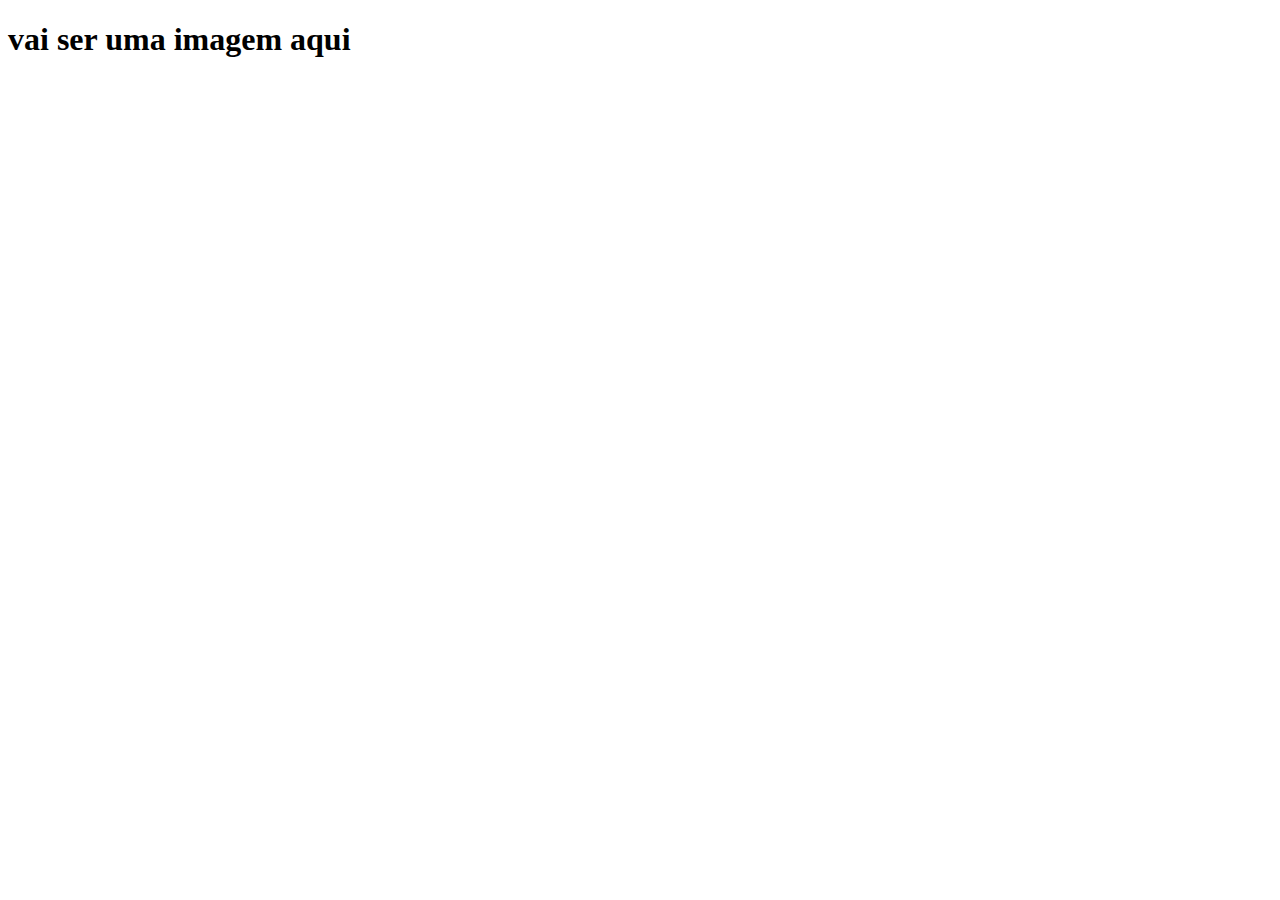
==== index.html @ 485888a6 "Add files via upload" ====
<!DOCTYPE html>
<html lang="en">
<head>
    <meta charset="UTF-8">
    <meta http-equiv="X-UA-Compatible" content="IE=edge">
    <meta name="viewport" content="width=device-width, initial-scale=1.0">
    <title>Document</title>
</head>
<body>
    <h1>vai ser uma imagem aqui</h1>

</body>
</html>
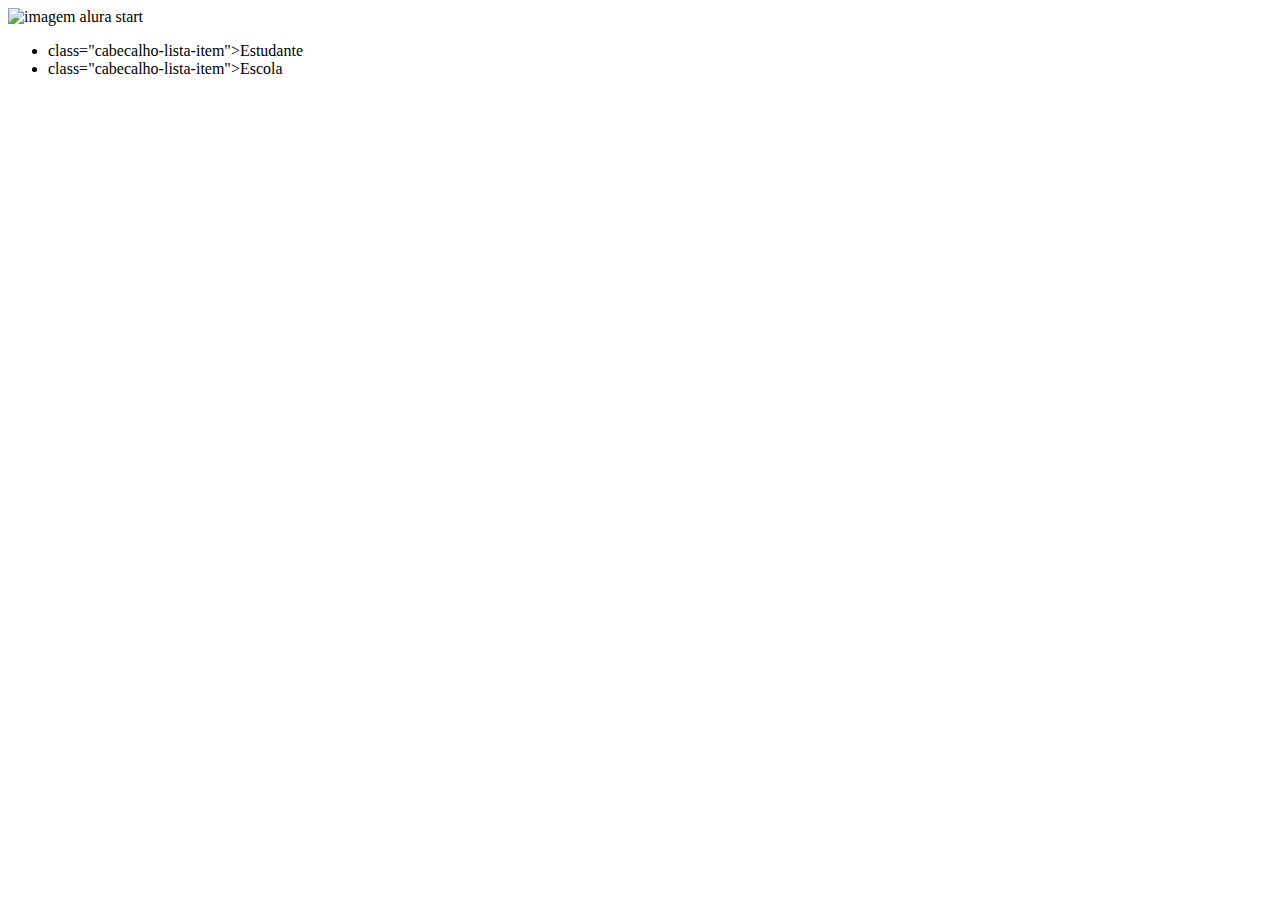
==== commit 8e74e09e: "Add files via upload" ====
--- a/index.html
+++ b/index.html
@@ -1,13 +1,18 @@
 <!DOCTYPE html>
-<html lang="en">
-<head>
-    <meta charset="UTF-8">
-    <meta http-equiv="X-UA-Compatible" content="IE=edge">
-    <meta name="viewport" content="width=device-width, initial-scale=1.0">
-    <title>Document</title>
-</head>
-<body>
-    <h1>vai ser uma imagem aqui</h1>
-
-</body>
+ <html lang="en"> <head> <meta charset="UTF-8">
+     <meta http-equiv="X-UA-Compatible" content="IE=edge">
+      <meta name="viewport" content="width=device-width, initial-scale=1.0"> 
+      <title>Document</title>
+     </body> 
+     </html>
+     </head>
+      <body>
+         <header class="cabecalho">
+ <img class="cabecalho-imagem" src="" alt="imagem alura start"> 
+ <ul class="cabecalho-lista-item"> 
+    <li>class="cabecalho-lista-item">Estudante</li> 
+    <li>class="cabecalho-lista-item">Escola</li>
+ </ul> 
+</header> 
+</body> 
 </html>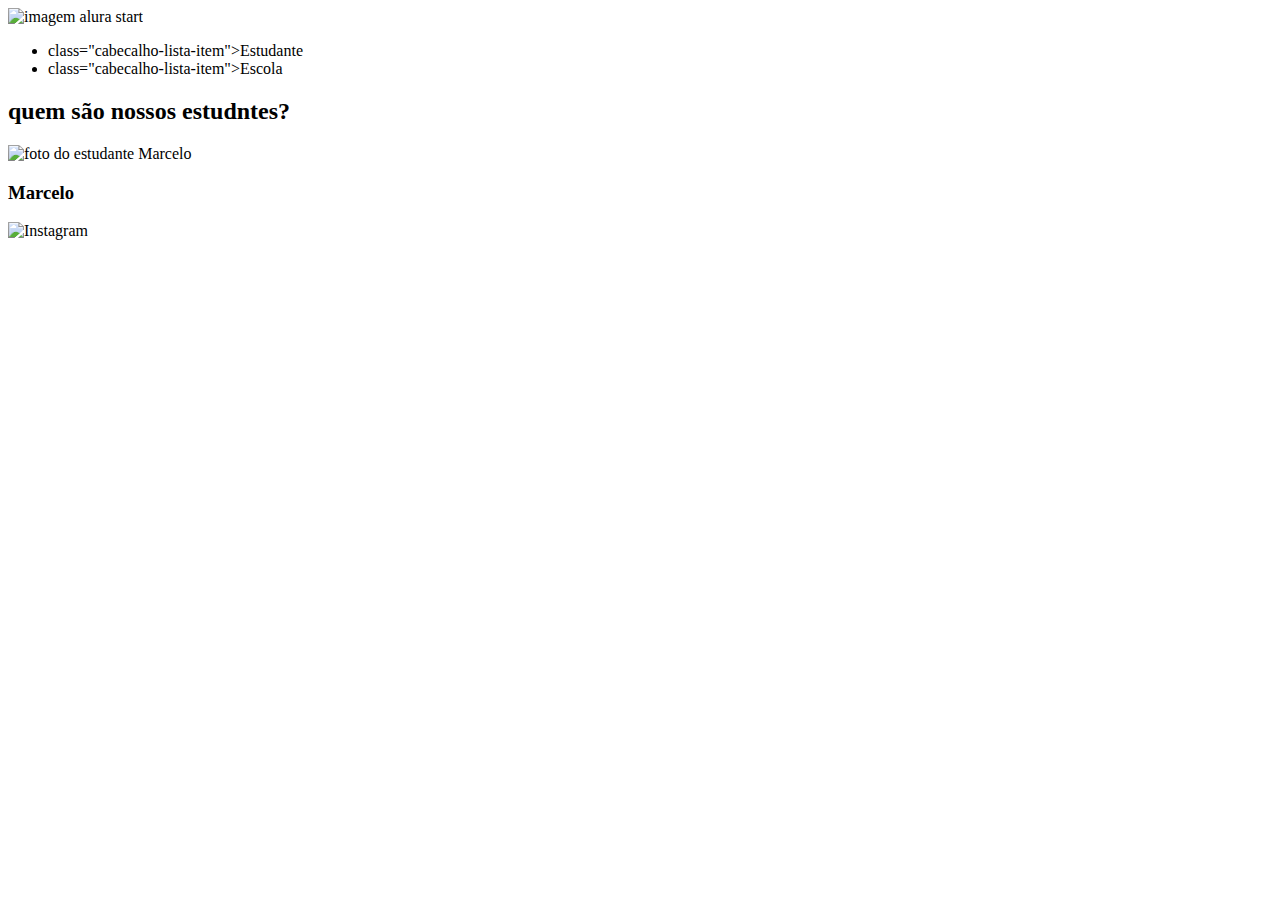
==== commit 1892731d: "Update index.html" ====
--- a/index.html
+++ b/index.html
@@ -15,4 +15,15 @@
  </ul> 
 </header> 
 </body> 
-</html>+</html>
+</section>
+<section class="estudante">
+ <h2 class="estudante"-titulo">quem são nossos estudntes?</h2>
+ <div class="estudante-div">
+  <img class="estudante-imagem "src="./img/Marcelo1.png" alt="foto do estudante Marcelo">
+  <h3>Marcelo</h3>
+  <img class="estudante-icone"src="./img/instagram.png" alt="Instagram">
+  <img class='estudante-icone"src="./img/github.png" alt="Github">
+   <img class="estudante-icone"
+   </div>
+   </section>
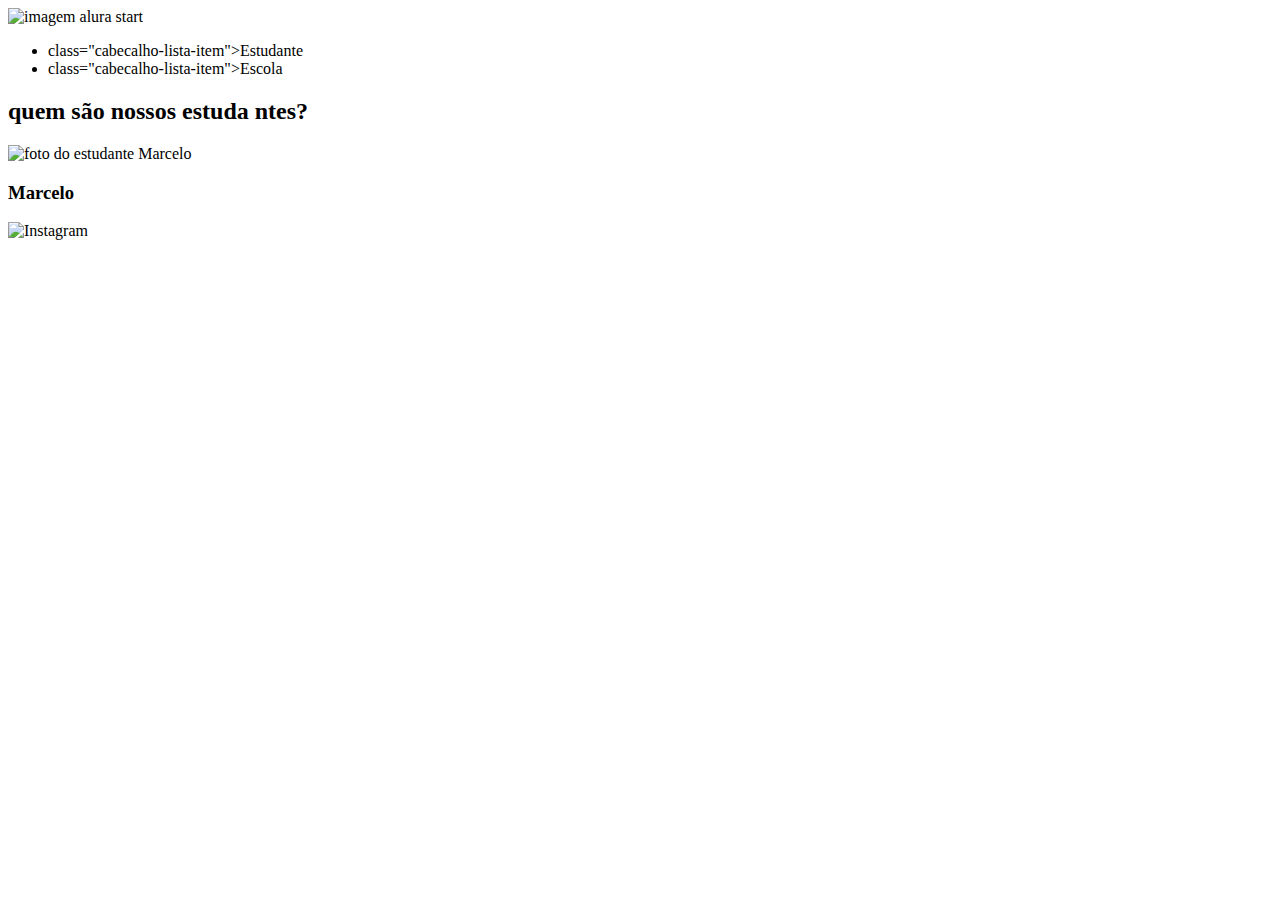
==== commit 6506c0bb: "Update index.html" ====
--- a/index.html
+++ b/index.html
@@ -18,7 +18,8 @@
 </html>
 </section>
 <section class="estudante">
- <h2 class="estudante"-titulo">quem são nossos estudntes?</h2>
+ <h2 class="estudante"-titulo">quem são nossos estuda
+  ntes?</h2>
  <div class="estudante-div">
   <img class="estudante-imagem "src="./img/Marcelo1.png" alt="foto do estudante Marcelo">
   <h3>Marcelo</h3>
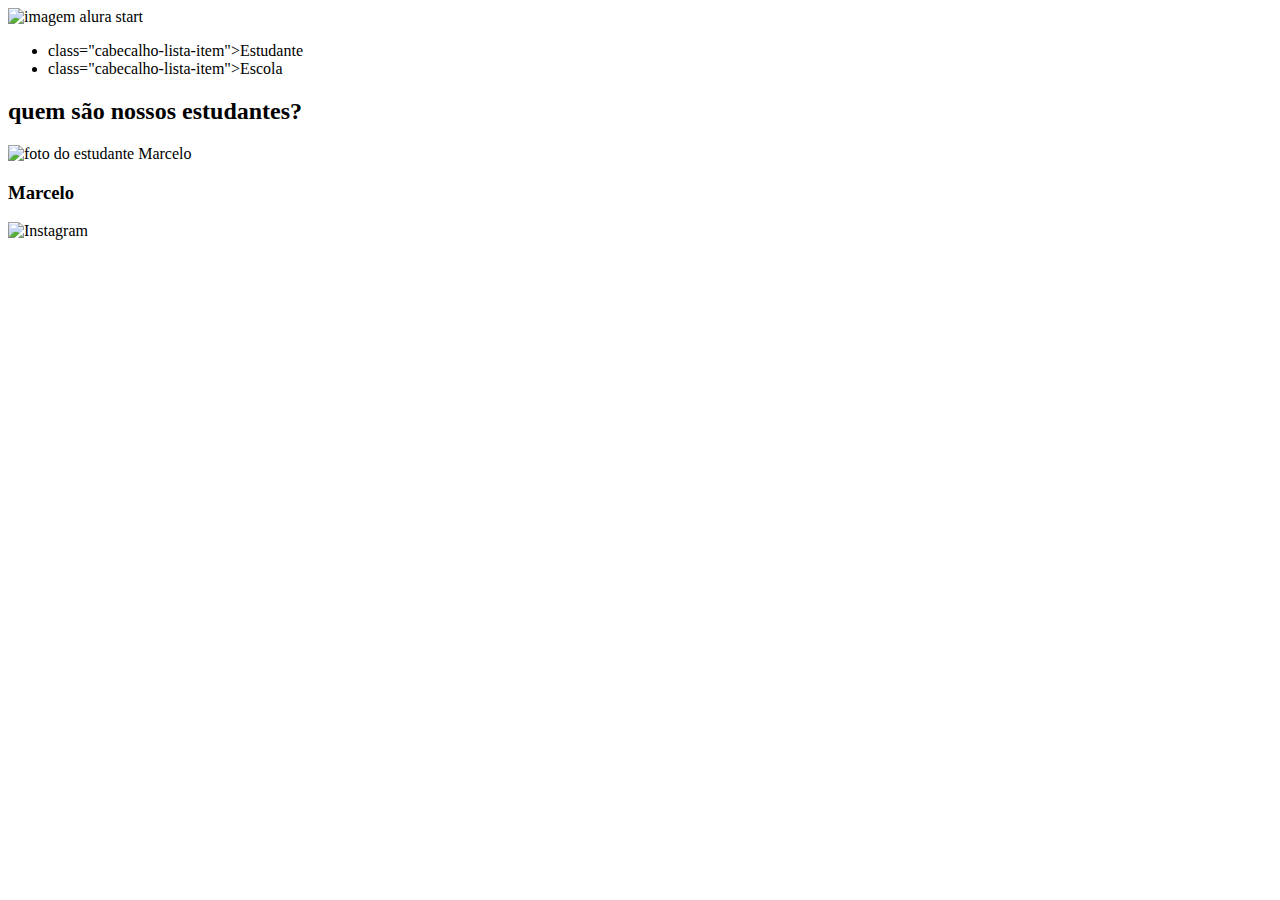
==== commit d94e6195: "Update index.html" ====
--- a/index.html
+++ b/index.html
@@ -18,8 +18,7 @@
 </html>
 </section>
 <section class="estudante">
- <h2 class="estudante"-titulo">quem são nossos estuda
-  ntes?</h2>
+ <h2 class="estudante"-titulo">quem são nossos estudantes?</h2>
  <div class="estudante-div">
   <img class="estudante-imagem "src="./img/Marcelo1.png" alt="foto do estudante Marcelo">
   <h3>Marcelo</h3>
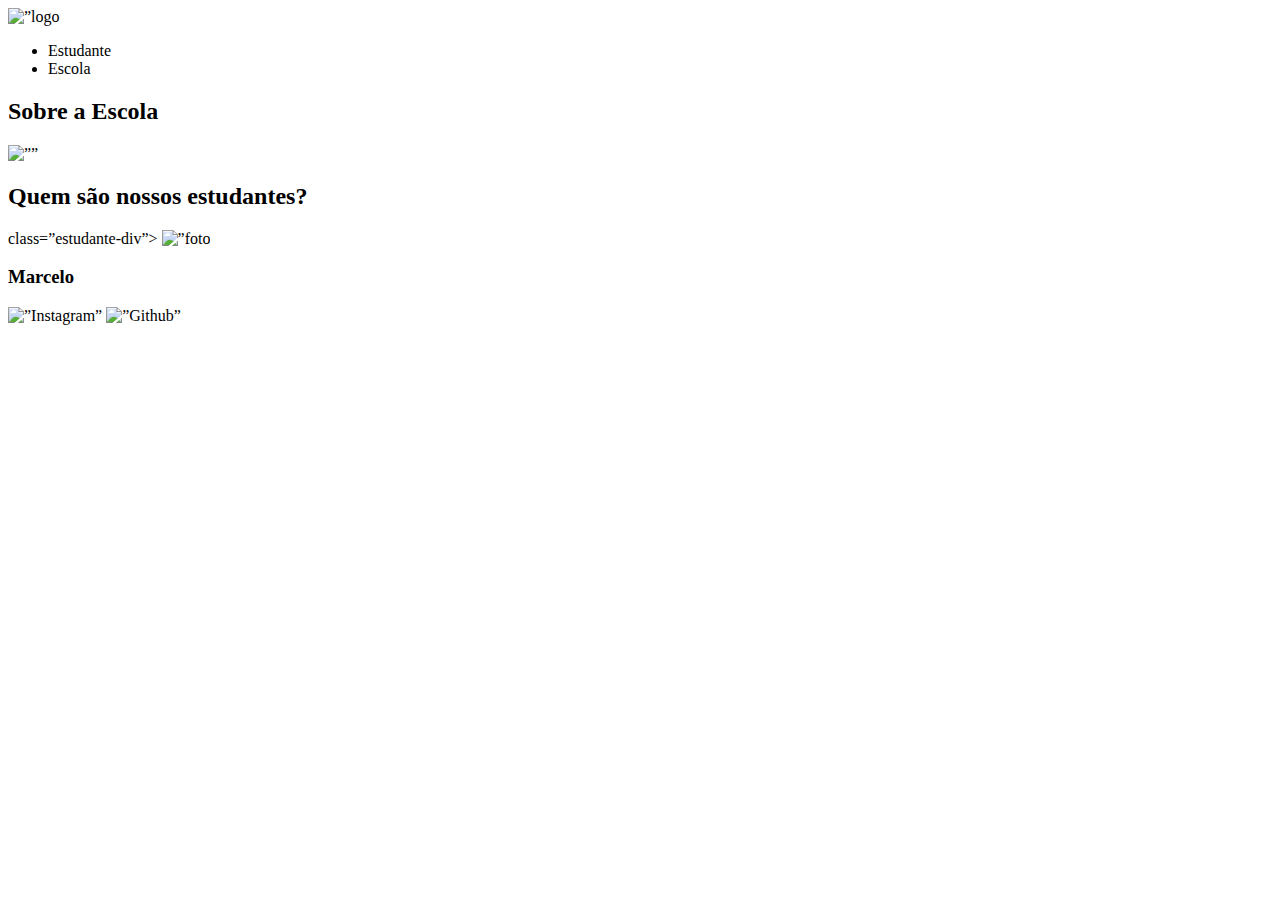
==== commit bf6d501c: "Add files via upload" ====
--- a/index.html
+++ b/index.html
@@ -1,29 +1,34 @@
 <!DOCTYPE html>
- <html lang="en"> <head> <meta charset="UTF-8">
-     <meta http-equiv="X-UA-Compatible" content="IE=edge">
-      <meta name="viewport" content="width=device-width, initial-scale=1.0"> 
-      <title>Document</title>
-     </body> 
-     </html>
-     </head>
-      <body>
-         <header class="cabecalho">
- <img class="cabecalho-imagem" src="" alt="imagem alura start"> 
- <ul class="cabecalho-lista-item"> 
-    <li>class="cabecalho-lista-item">Estudante</li> 
-    <li>class="cabecalho-lista-item">Escola</li>
- </ul> 
-</header> 
-</body> 
-</html>
-</section>
-<section class="estudante">
- <h2 class="estudante"-titulo">quem são nossos estudantes?</h2>
- <div class="estudante-div">
-  <img class="estudante-imagem "src="./img/Marcelo1.png" alt="foto do estudante Marcelo">
-  <h3>Marcelo</h3>
-  <img class="estudante-icone"src="./img/instagram.png" alt="Instagram">
-  <img class='estudante-icone"src="./img/github.png" alt="Github">
-   <img class="estudante-icone"
-   </div>
-   </section>
+<html lang="en">
+<head>
+    <meta charset="UTF-8">
+    <meta http-equiv="X-UA-Compatible" content="IE=edge">
+    <meta name="viewport" content="width=device-width, initial-scale=1.0">
+    <title>Document</title>
+</head>
+<header class=”cabecalho”>
+    <img class=”cabecalho-imagem” src=”./img/alurastart logo 1.png” alt=”logo da alura
+    start”>
+    <ul class=”cabecalho-lista-item”>
+    <li class=”cabecalho-lista-item”>Estudante</li>
+    <li class=”cabecalho-lista-item”>Escola</li>
+    </ul>
+    <section class=”escola”>
+        <div class=”escola-conteudo”>
+        <h2 class=”escola-titulo”>Sobre a Escola</h2>
+        <p class=”escola-texto-um”> </p>
+        <p class=”escola-texto-dois”></p>
+        <img src=”” alt =””>
+        </div>
+    </section>
+    <section class=”estudante”>
+    <h2 class=”estudante-titulo”>Quem são nossos estudantes?</h2>
+    <div> class=”estudante-div”>
+    <img class=”estudante-imagem “src=”./img/Marcelo1.png” alt=”foto do estudante
+    Marcelo”>
+    <h3>Marcelo</h3>
+    <img class=”estudante-icone”src=”./img/instagram.png” alt=”Instagram”>
+    <img class=”estudante-icone”src=”./img/github.png” alt=”Github”>
+    <img class=”estudante-icone”>
+    </div>
+    </section>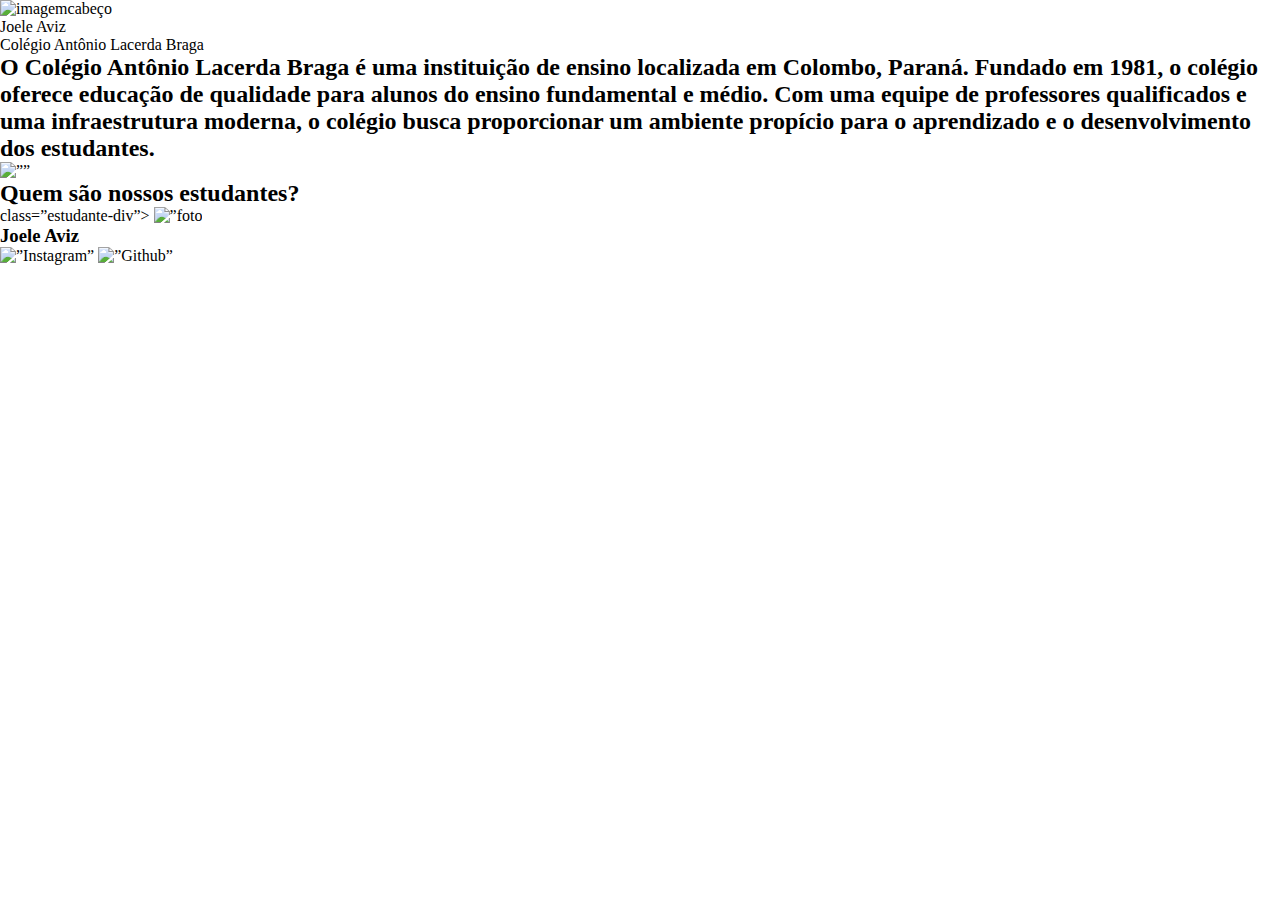
==== commit 24abc344: "Update index.html" ====
--- a/index.html
+++ b/index.html
@@ -5,17 +5,23 @@
     <meta http-equiv="X-UA-Compatible" content="IE=edge">
     <meta name="viewport" content="width=device-width, initial-scale=1.0">
     <title>Document</title>
+    <link rel="stylesheet" href="style.css">
 </head>
+<html>
+
+<body>
+    
+
 <header class=”cabecalho”>
-    <img class=”cabecalho-imagem” src=”./img/alurastart logo 1.png” alt=”logo da alura
+    <img class="cabecalho-imagem"  src="./img /Escola Nortuna.jpeg" alt="imagemcabeço"
     start”>
     <ul class=”cabecalho-lista-item”>
-    <li class=”cabecalho-lista-item”>Estudante</li>
-    <li class=”cabecalho-lista-item”>Escola</li>
+    <li class=”cabecalho-lista-item”>Joele Aviz</li>
+    <li class=”cabecalho-lista-item”>Colégio Antônio Lacerda Braga</li>
     </ul>
     <section class=”escola”>
         <div class=”escola-conteudo”>
-        <h2 class=”escola-titulo”>Sobre a Escola</h2>
+        <h2 class=”escola-titulo”>O Colégio Antônio Lacerda Braga é uma instituição de ensino localizada em Colombo, Paraná. Fundado em 1981, o colégio oferece educação de qualidade para alunos do ensino fundamental e médio. Com uma equipe de professores qualificados e uma infraestrutura moderna, o colégio busca proporcionar um ambiente propício para o aprendizado e o desenvolvimento dos estudantes.</h2>
         <p class=”escola-texto-um”> </p>
         <p class=”escola-texto-dois”></p>
         <img src=”” alt =””>
@@ -26,9 +32,11 @@
     <div> class=”estudante-div”>
     <img class=”estudante-imagem “src=”./img/Marcelo1.png” alt=”foto do estudante
     Marcelo”>
-    <h3>Marcelo</h3>
+    <h3>Joele Aviz</h3>
     <img class=”estudante-icone”src=”./img/instagram.png” alt=”Instagram”>
     <img class=”estudante-icone”src=”./img/github.png” alt=”Github”>
     <img class=”estudante-icone”>
     </div>
-    </section>+    </section>
+</body>
+    </html>
--- a/style.css
+++ b/style.css
@@ -0,0 +1,30 @@
+*{margin: 0;
+    padding: 0;}
+     .cabecalho{ 
+       background-color: rgb(12, 121, 216);
+       color: white;
+        display:flex;
+         justify-content: space-between; 
+         padding: 24px 0;} 
+         .cabecalho-lista-item{ 
+           display: inline-block;
+            margin: 0 16px;
+             padding: 24px 0;
+              font-size: 24px;}
+              .escola {
+                background-image: linear-gradient(#434a74,#00c0eb);
+                color: white;
+                display: flex;
+              }
+              .escola-conteudo{
+                width: 35%;
+                display: flex;
+                justify-content: center;
+                align-items: center;
+              }
+              .escola-imagem{
+                width: 25%;
+              }
+              .escola-titulo{
+                padding: 24px 0;
+              }